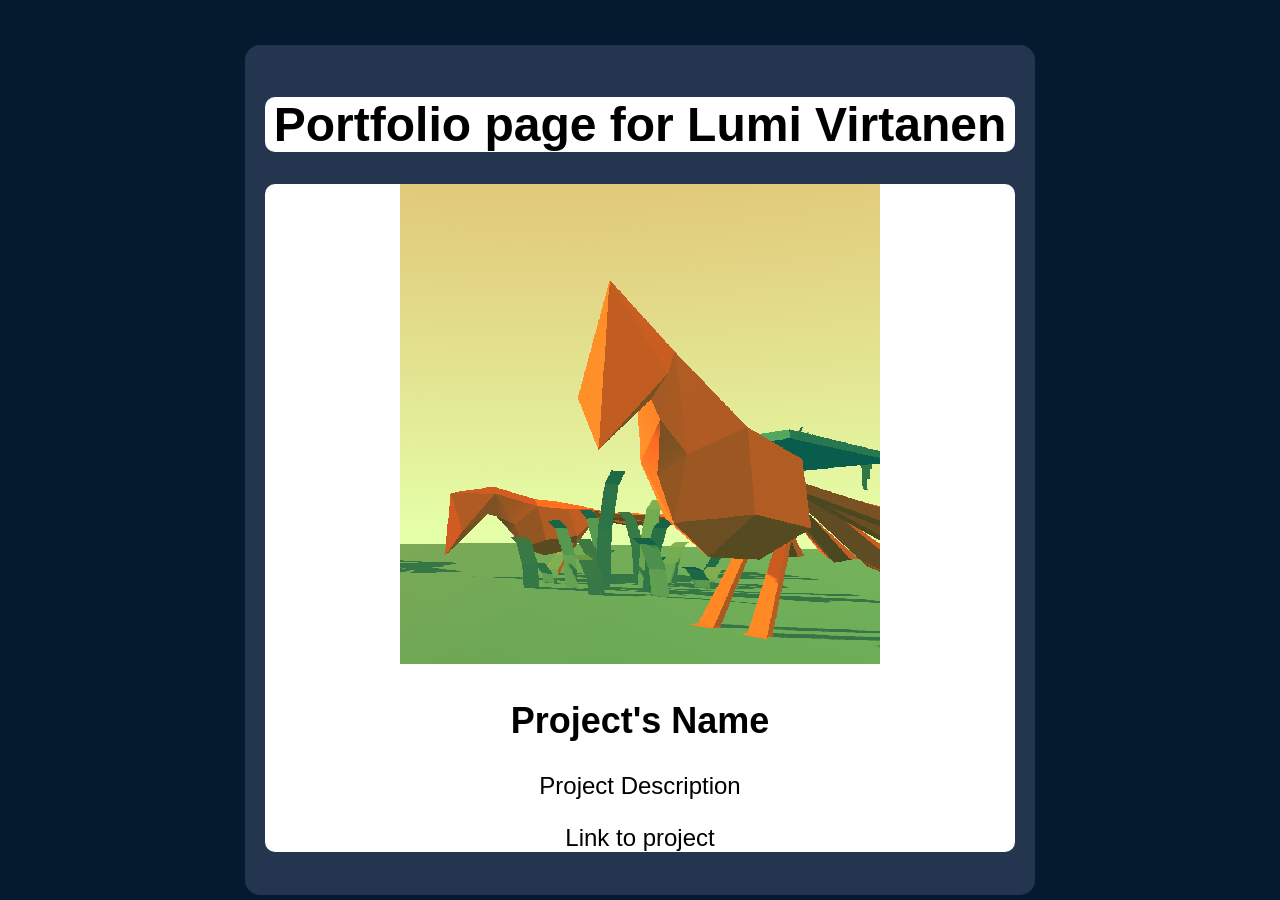
==== index.html @ 79571532 "Link" ====
<!doctype html>

<html>
  <head>
    <title>This is the title of the webpage!</title>
    <link rel="stylesheet" href="styles.css" type="text/css">
  </head>
  <body>
    <div class="main_block">
        <div class="page_title_block">
            <h1>Portfolio page for Lumi Virtanen</h1>
        </div>
        <div class="project_block">
            <img class="project_block_img" src="Birdcage.png" alt="Image of project featuring orange low-poly birds.">
            <h2 class="project_block_header">Project's Name</h2>
            <p class="project_block_text">Project Description</p>
            <link href="https://luumey.github.io/virtual-birdcage/" class="project_block_link" >Link to project</link>
        </div>
    </div>
  </body>
</html>
---- styles.css ----
body {
    font-family: Arial, sans-serif;
    text-align: center;
    background-color: #061a2f;
    margin: 0;
}
section {
    max-width: 500px;
    margin: 60px auto;
    background: white;
    padding: 24px;
    border-radius: 6px;
}
.main_block {
    margin: auto;
    background-color: rgb(35 53 79);
    max-width: 750px;
    border-radius: 15px;
    height: 90vh;
    margin-top: 5vh;
    padding: 20px;
    font-size: x-large;
}
.page_title_block {
    background-color: rgb(255, 255, 255);
    border-radius: 10px;
}
.project_block {
    background-color: rgb(255, 255, 255);
    border-radius: 10px;
}
.project_block_header{

}
.project_block_text {

}
.project_block_img {
    
}
.project_block_link {
    
}
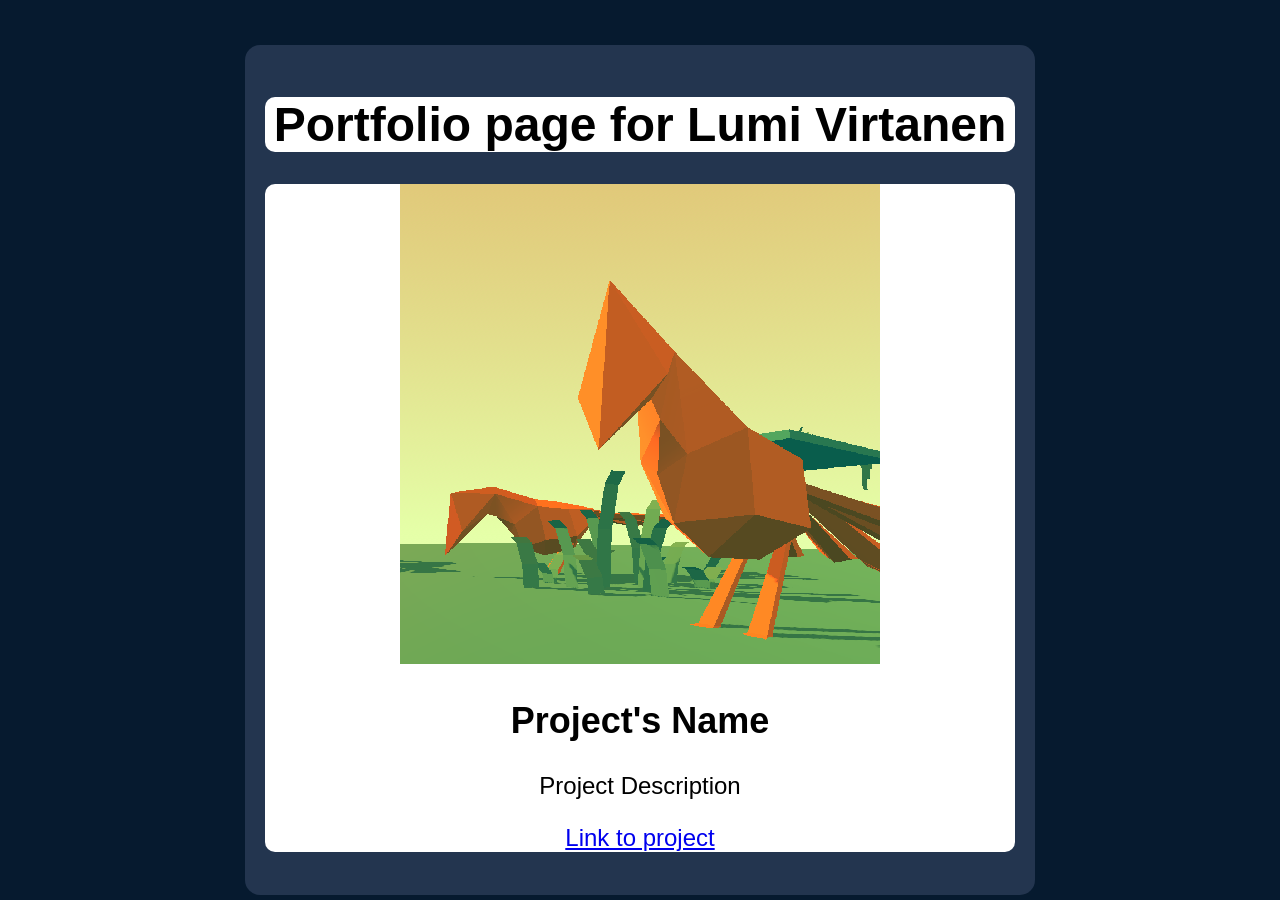
==== commit 9c240073: "Link fix" ====
--- a/index.html
+++ b/index.html
@@ -14,7 +14,7 @@
             <img class="project_block_img" src="Birdcage.png" alt="Image of project featuring orange low-poly birds.">
             <h2 class="project_block_header">Project's Name</h2>
             <p class="project_block_text">Project Description</p>
-            <link href="https://luumey.github.io/virtual-birdcage/" class="project_block_link" >Link to project</link>
+            <a href="https://luumey.github.io/virtual-birdcage/" class="project_block_link" >Link to project</a>
         </div>
     </div>
   </body>
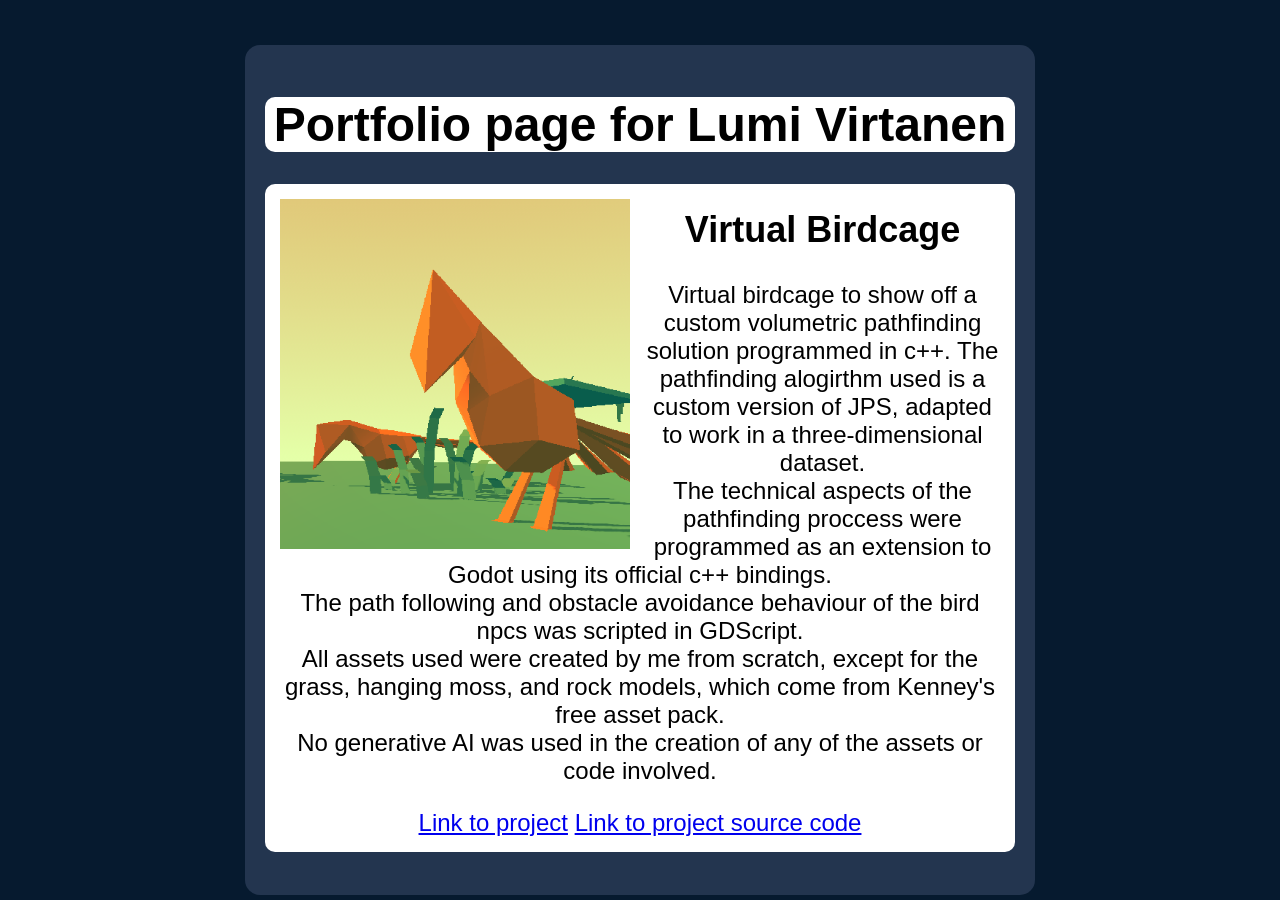
==== commit bb2bf43a: "Text" ====
--- a/index.html
+++ b/index.html
@@ -12,9 +12,10 @@
         </div>
         <div class="project_block">
             <img class="project_block_img" src="Birdcage.png" alt="Image of project featuring orange low-poly birds.">
-            <h2 class="project_block_header">Project's Name</h2>
-            <p class="project_block_text">Project Description</p>
+            <h2 class="project_block_header">Virtual Birdcage</h2>
+            <p class="project_block_text">Virtual birdcage to show off a custom volumetric pathfinding solution programmed in c++. The pathfinding alogirthm used is a custom version of JPS, adapted to work in a three-dimensional dataset. <br> The technical aspects of the pathfinding proccess were programmed as an extension to Godot using its official c++ bindings. <br>The path following and obstacle avoidance behaviour of the bird npcs was scripted in GDScript. <br> All assets used were created by me from scratch, except for the grass, hanging moss, and rock models, which come from Kenney's free asset pack. <br> No generative AI was used in the creation of any of the assets or code involved.</p>
             <a href="https://luumey.github.io/virtual-birdcage/" class="project_block_link" >Link to project</a>
+            <a href="https://luumey.github.io/virtual-birdcage/" class="project_block_link" >Link to project source code</a>
         </div>
     </div>
   </body>
--- a/styles.css
+++ b/styles.css
@@ -28,15 +28,20 @@
 .project_block {
     background-color: rgb(255, 255, 255);
     border-radius: 10px;
+    display: inline-block;
+    padding: 15px;
 }
 .project_block_header{
-
+    margin-top: 10px;
 }
 .project_block_text {
 
 }
 .project_block_img {
-    
+    float: left;
+    position: relative;
+    padding-right: 15px;
+    max-width: 350px;
 }
 .project_block_link {
     
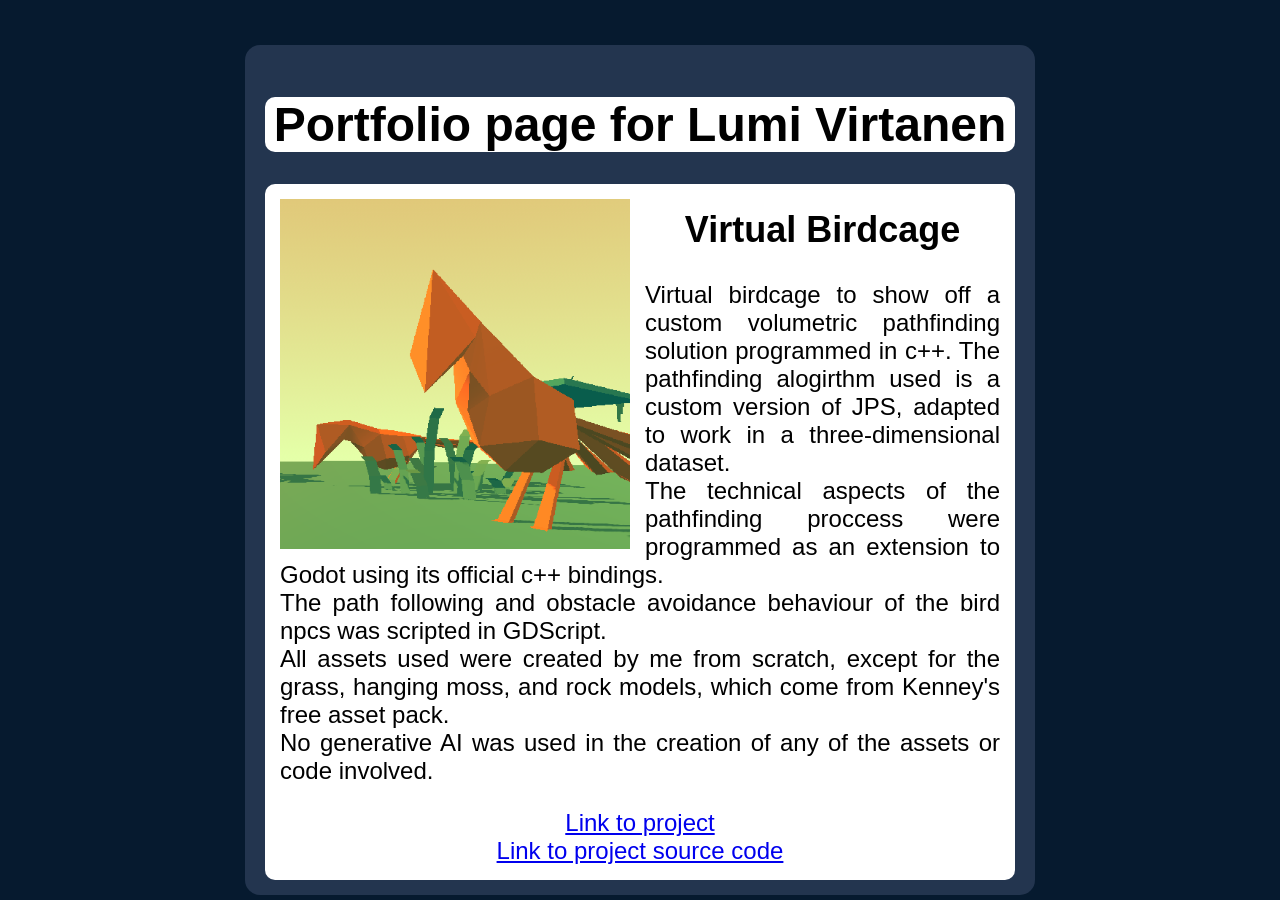
==== commit c3ad555f: "Fixes" ====
--- a/index.html
+++ b/index.html
@@ -2,7 +2,7 @@
 
 <html>
   <head>
-    <title>This is the title of the webpage!</title>
+    <title>Please Hire Me</title>
     <link rel="stylesheet" href="styles.css" type="text/css">
   </head>
   <body>
@@ -14,7 +14,7 @@
             <img class="project_block_img" src="Birdcage.png" alt="Image of project featuring orange low-poly birds.">
             <h2 class="project_block_header">Virtual Birdcage</h2>
             <p class="project_block_text">Virtual birdcage to show off a custom volumetric pathfinding solution programmed in c++. The pathfinding alogirthm used is a custom version of JPS, adapted to work in a three-dimensional dataset. <br> The technical aspects of the pathfinding proccess were programmed as an extension to Godot using its official c++ bindings. <br>The path following and obstacle avoidance behaviour of the bird npcs was scripted in GDScript. <br> All assets used were created by me from scratch, except for the grass, hanging moss, and rock models, which come from Kenney's free asset pack. <br> No generative AI was used in the creation of any of the assets or code involved.</p>
-            <a href="https://luumey.github.io/virtual-birdcage/" class="project_block_link" >Link to project</a>
+            <a href="https://luumey.github.io/virtual-birdcage/" class="project_block_link" >Link to project</a> <br>
             <a href="https://luumey.github.io/virtual-birdcage/" class="project_block_link" >Link to project source code</a>
         </div>
     </div>
--- a/styles.css
+++ b/styles.css
@@ -35,13 +35,14 @@
     margin-top: 10px;
 }
 .project_block_text {
-
+    text-align: justify;
 }
 .project_block_img {
     float: left;
     position: relative;
     padding-right: 15px;
     max-width: 350px;
+    border-radius: 10px, 0px, 0px, 0px;
 }
 .project_block_link {
     
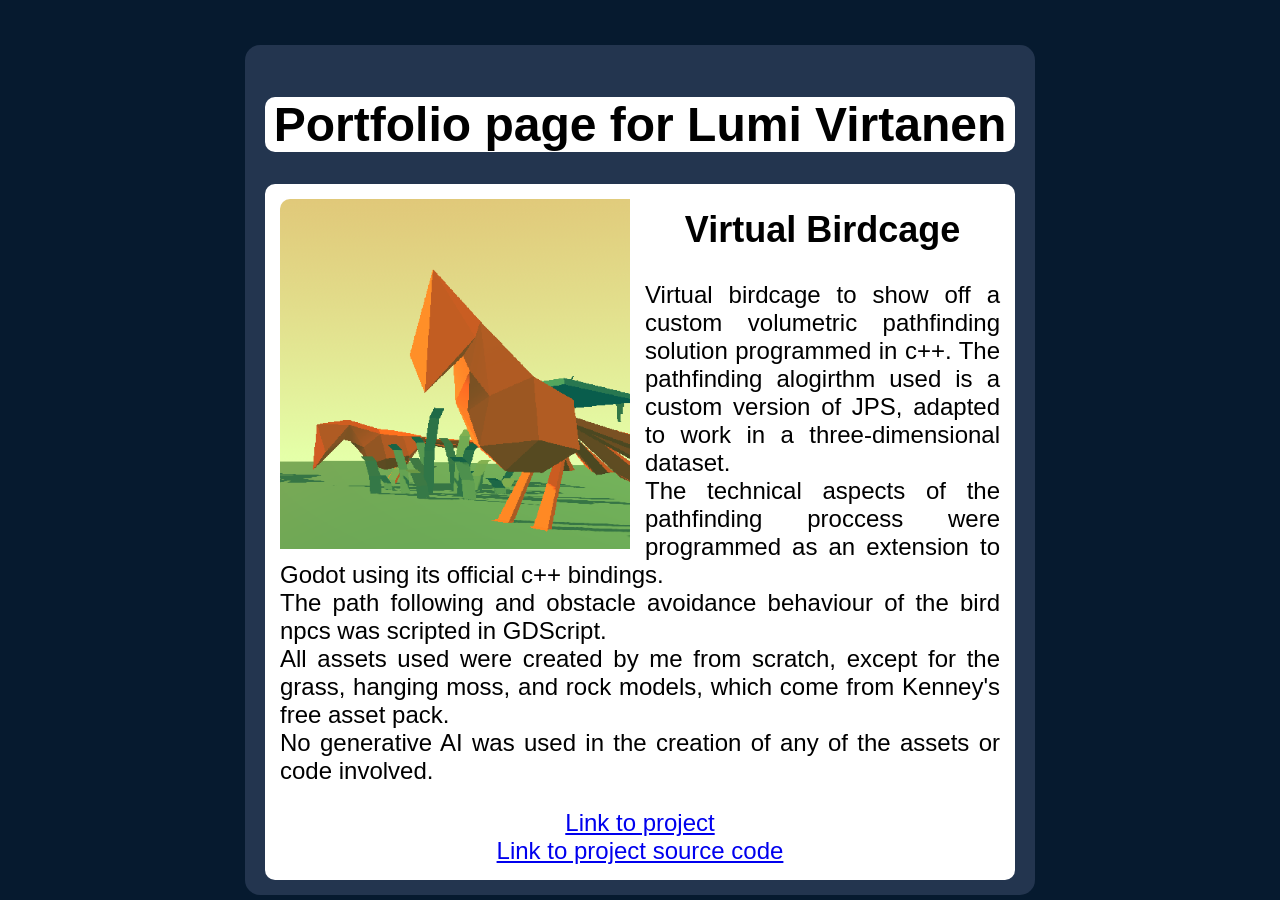
==== commit 716b6b72: "a" ====
--- a/index.html
+++ b/index.html
@@ -2,7 +2,7 @@
 
 <html>
   <head>
-    <title>Please Hire Me</title>
+    <title>Portfolio</title>
     <link rel="stylesheet" href="styles.css" type="text/css">
   </head>
   <body>
--- a/styles.css
+++ b/styles.css
@@ -42,7 +42,7 @@
     position: relative;
     padding-right: 15px;
     max-width: 350px;
-    border-radius: 10px, 0px, 0px, 0px;
+    border-radius: 10px 0px 0px 0px;
 }
 .project_block_link {
     
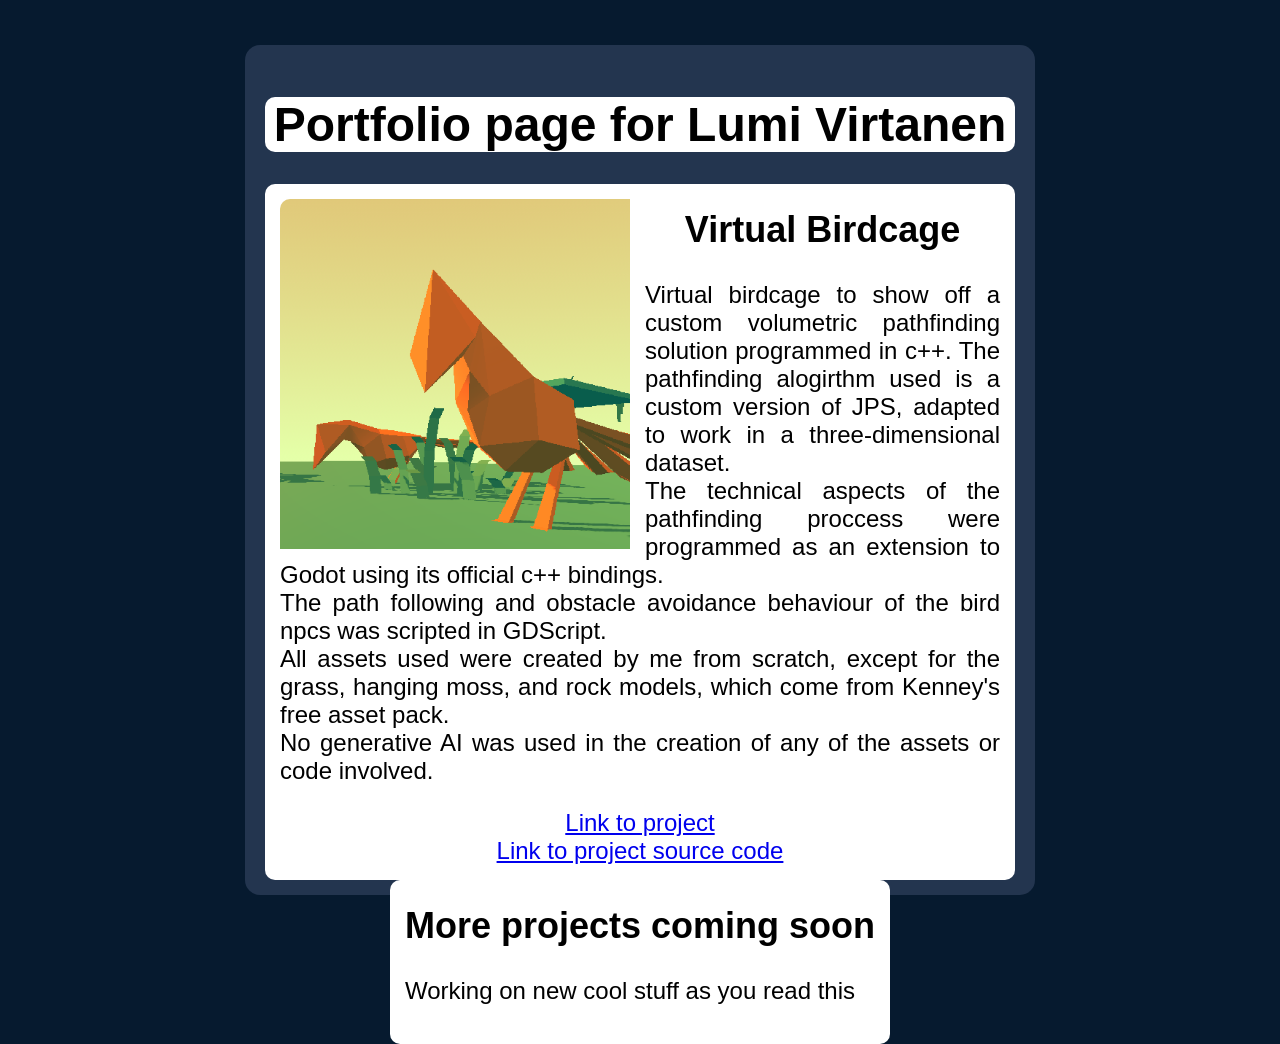
==== commit 3a9867bf: "Upcoming" ====
--- a/index.html
+++ b/index.html
@@ -15,7 +15,12 @@
             <h2 class="project_block_header">Virtual Birdcage</h2>
             <p class="project_block_text">Virtual birdcage to show off a custom volumetric pathfinding solution programmed in c++. The pathfinding alogirthm used is a custom version of JPS, adapted to work in a three-dimensional dataset. <br> The technical aspects of the pathfinding proccess were programmed as an extension to Godot using its official c++ bindings. <br>The path following and obstacle avoidance behaviour of the bird npcs was scripted in GDScript. <br> All assets used were created by me from scratch, except for the grass, hanging moss, and rock models, which come from Kenney's free asset pack. <br> No generative AI was used in the creation of any of the assets or code involved.</p>
             <a href="https://luumey.github.io/virtual-birdcage/" class="project_block_link" >Link to project</a> <br>
-            <a href="https://luumey.github.io/virtual-birdcage/" class="project_block_link" >Link to project source code</a>
+            <a href="https://codeberg.org/Lmui/Portfolio-Src/src/branch/main/3D-Pathfinding" class="project_block_link" >Link to project source code</a>
+        </div>
+
+        <div class="project_block">
+            <h2 class="project_block_header">More projects coming soon</h2>
+            <p class="project_block_text">Working on new cool stuff as you read this</p>
         </div>
     </div>
   </body>
